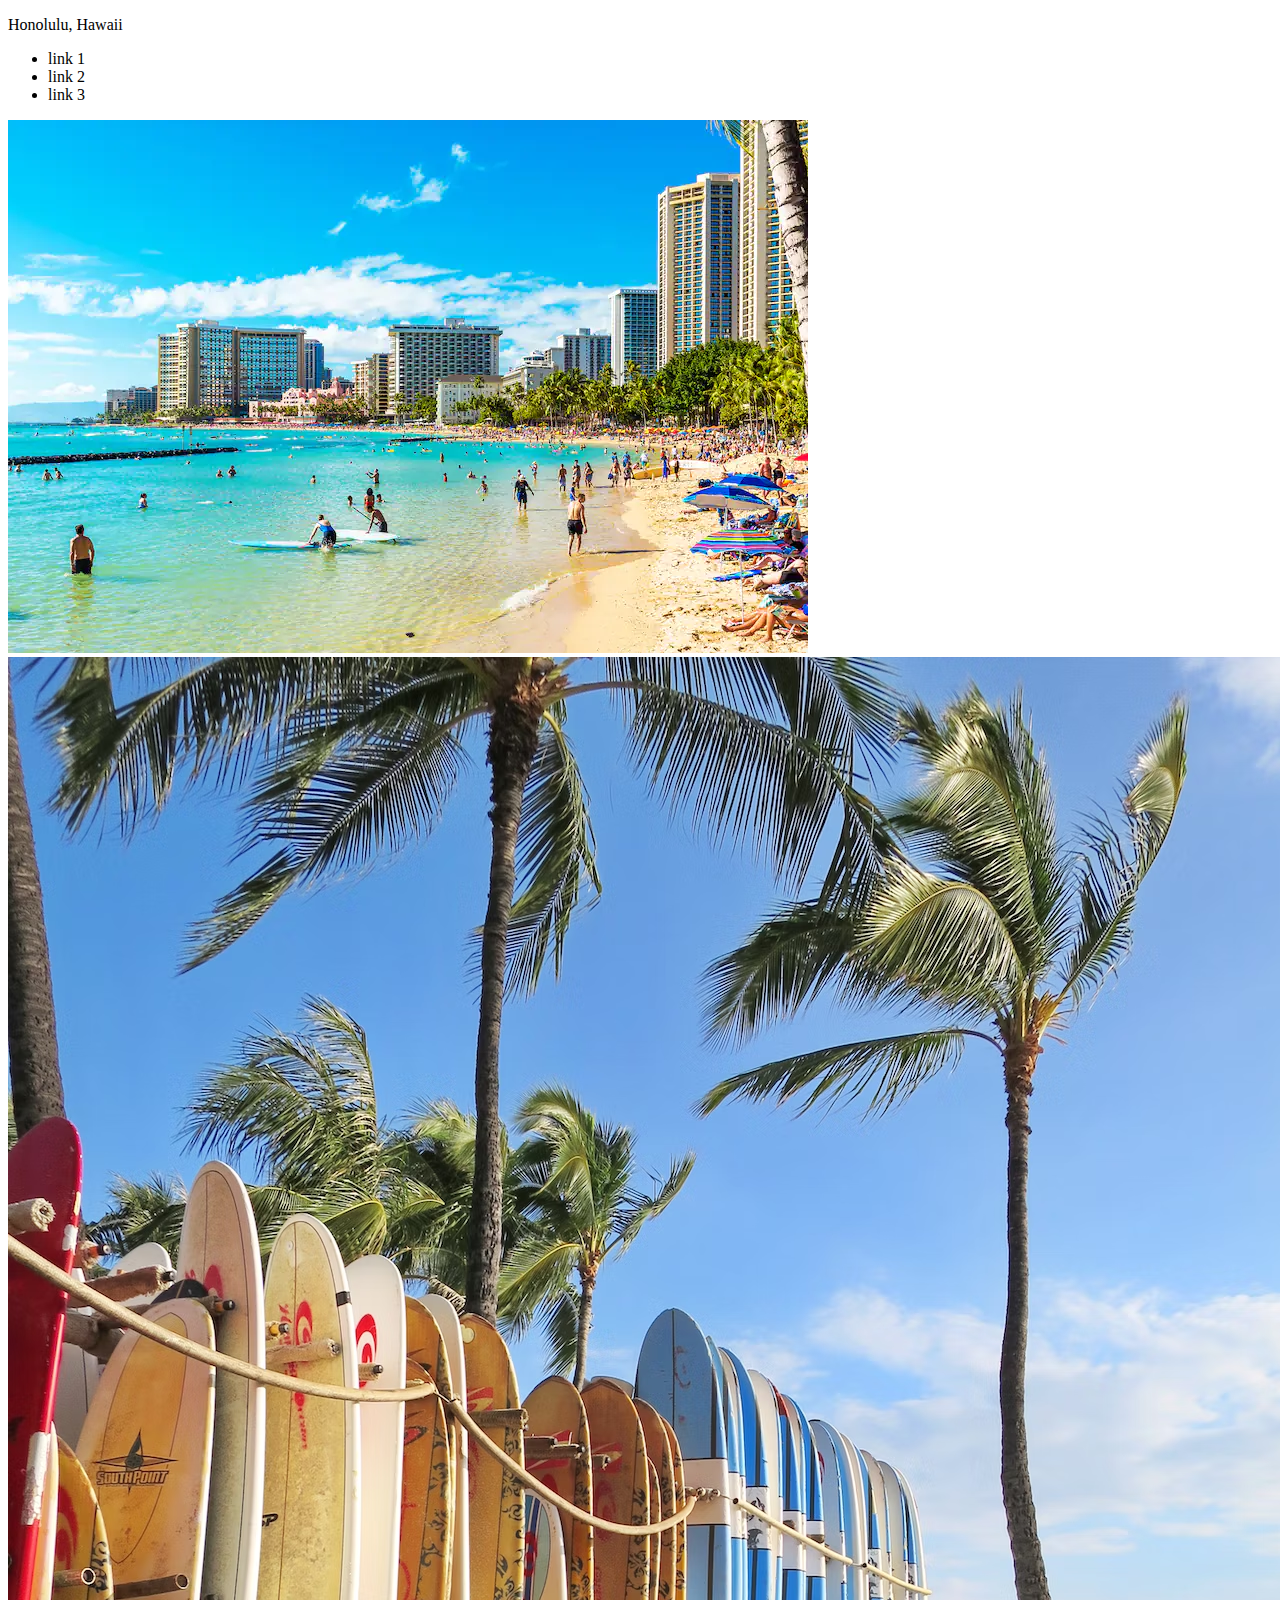
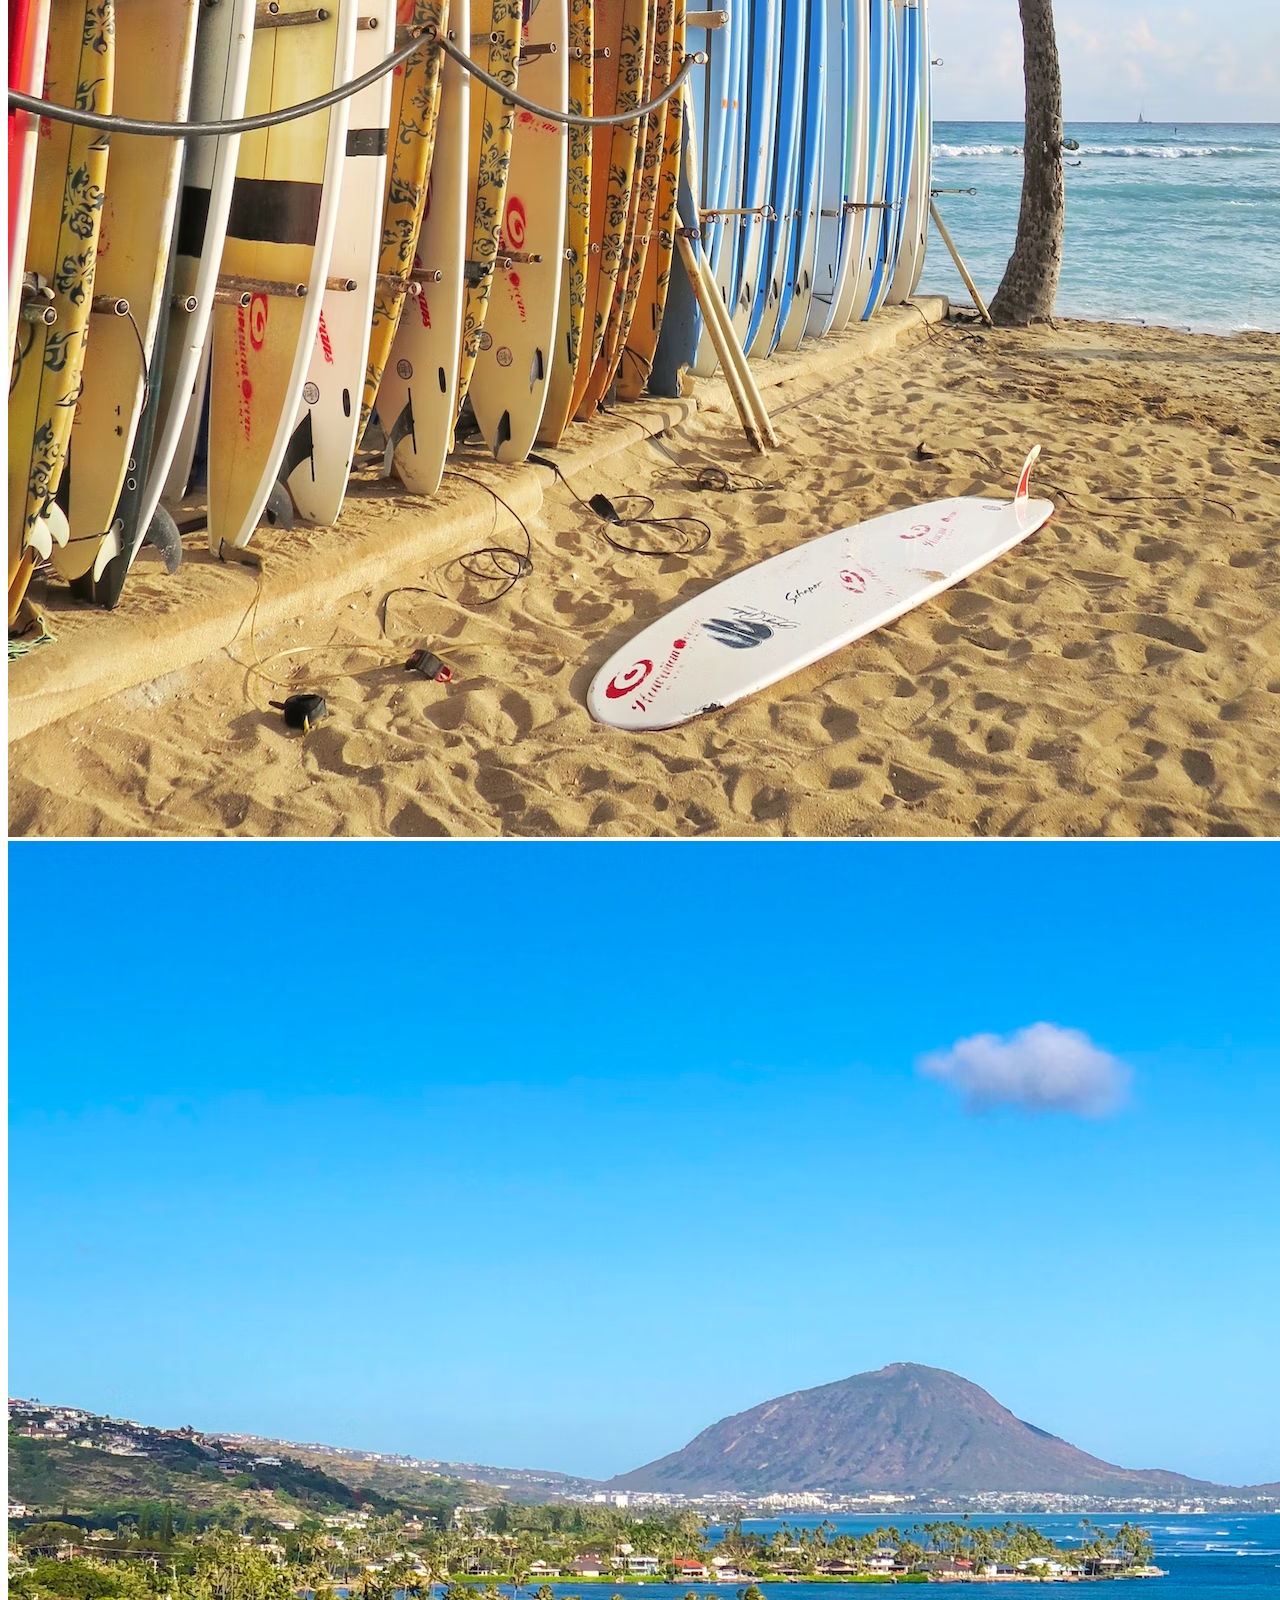
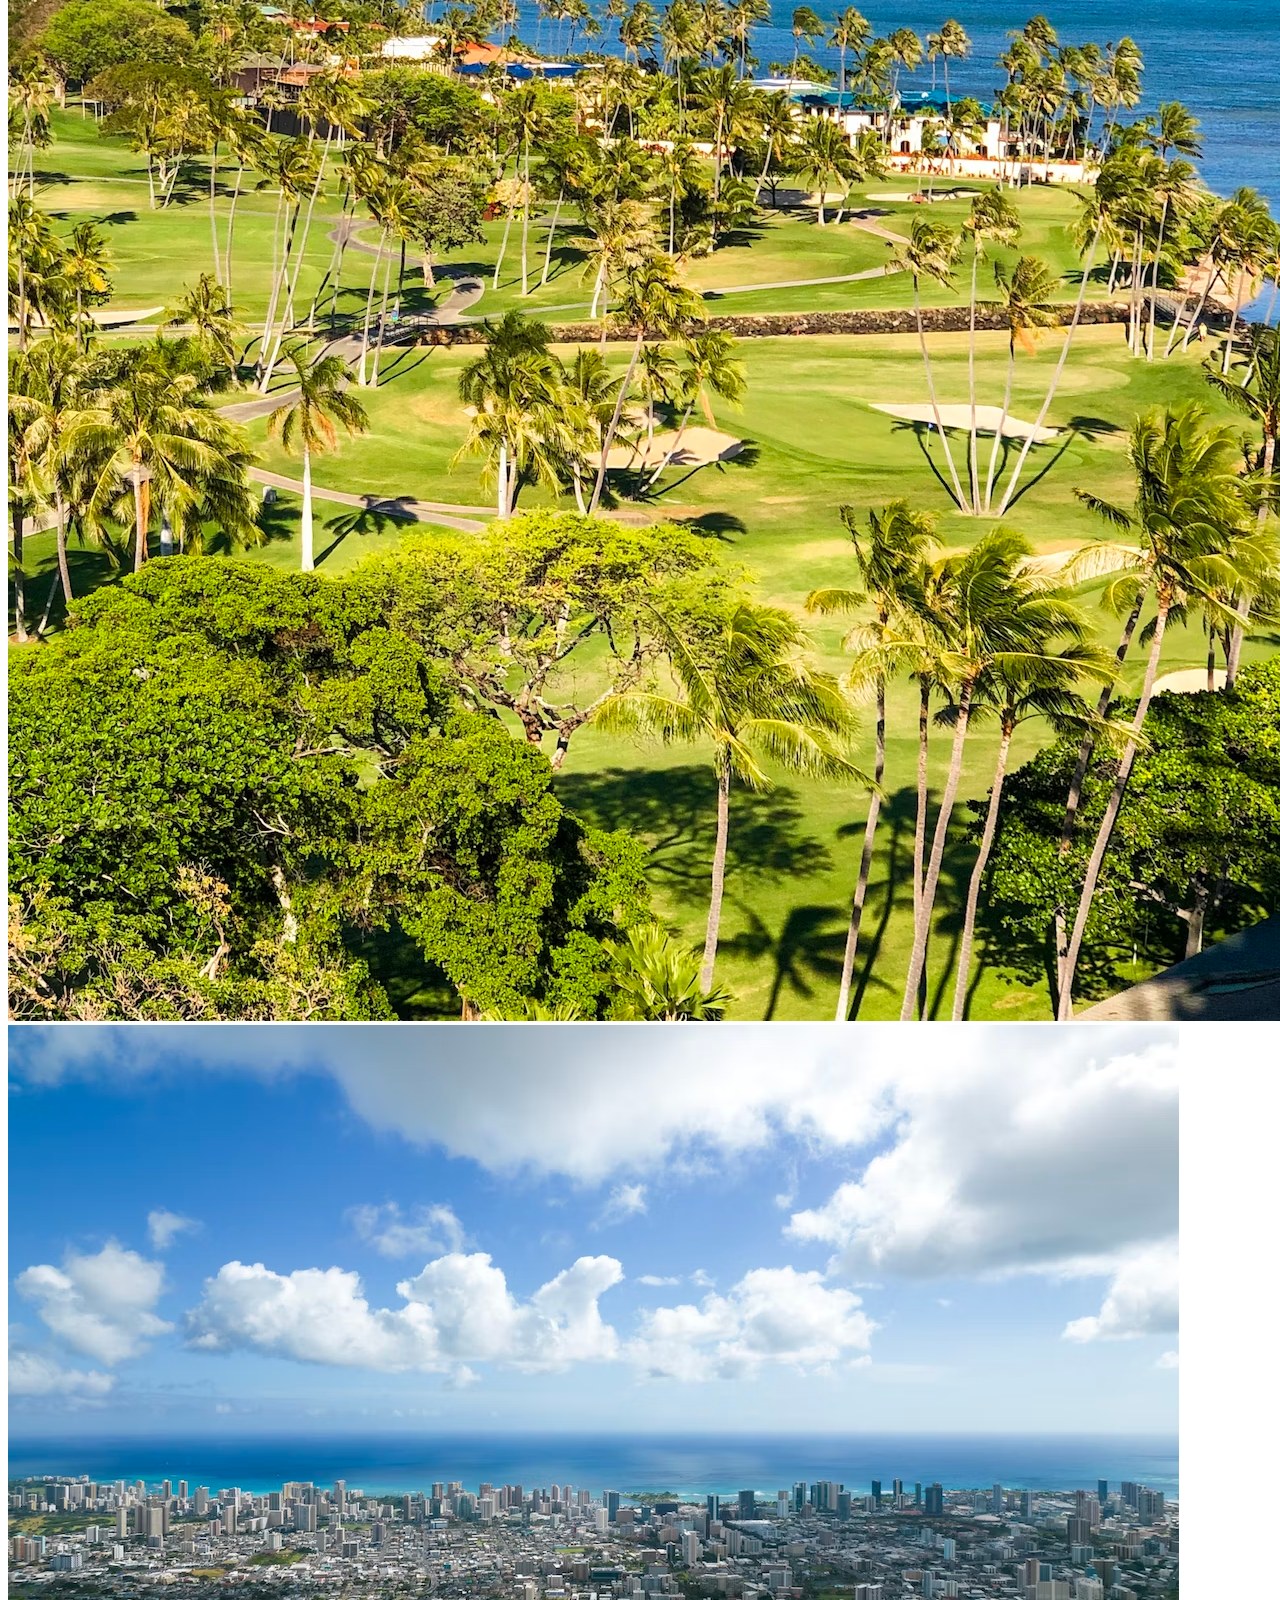
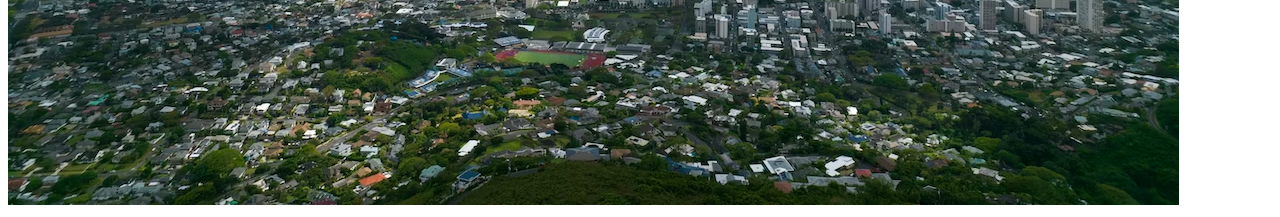
==== cityimages.html @ 79a793e2 "Add content to both html pages" ====
<!DOCTYPE html>
<html lang="en">
<head>
    <meta charset="UTF-8">
    <meta name="viewport" content="width=device-width, initial-scale=1.0">
    <title>Document</title>
</head>
<body>
    <header>
        <p>Honolulu, Hawaii</p>
      </header>
      <nav>
        <ul>
          <li>link 1</li>
          <li>link 2</li>
          <li>link 3</li>
        </ul>
        <main>
            <img src="./images/image-1.webp" alt="">
            <img src="./images/image-2.avif" alt="">
            <img src="./images/image-3.avif" alt="">
            <img src="./images/image-4.avif" alt="">
        </main>
</body>
</html>
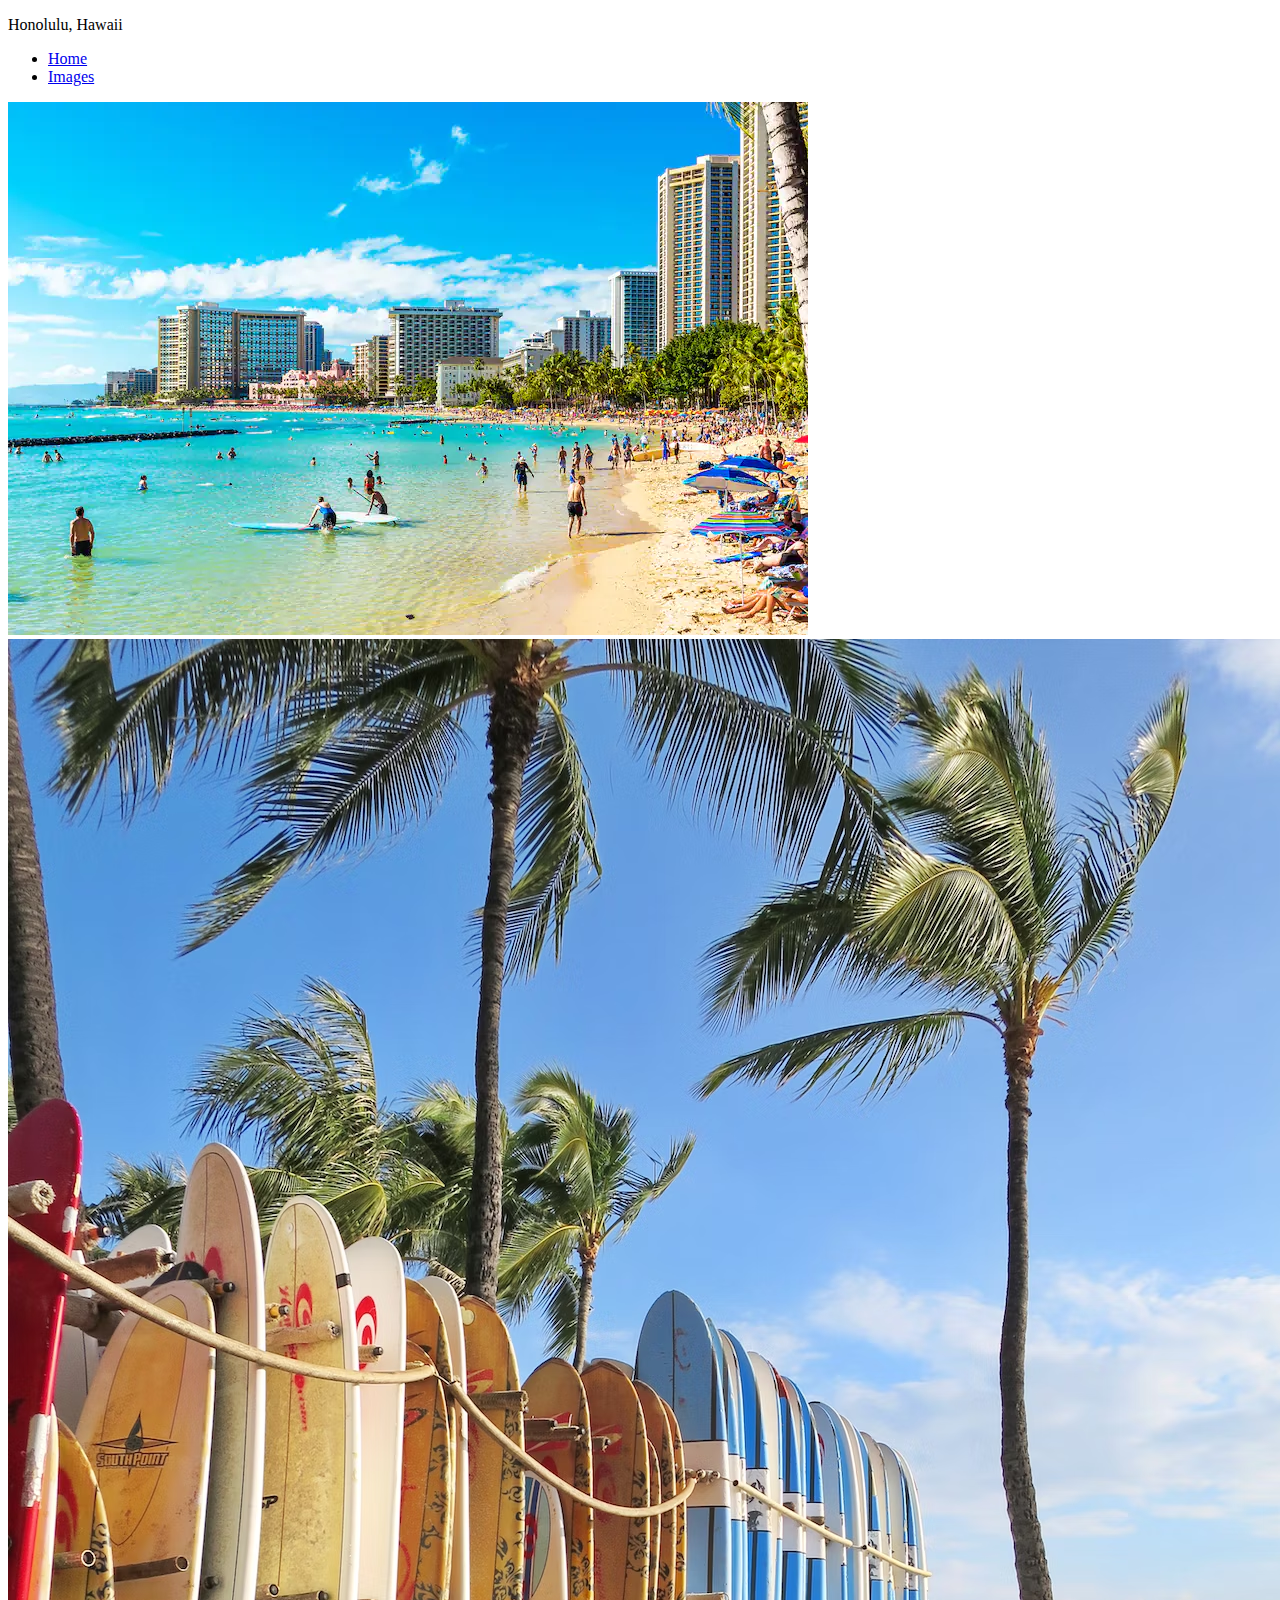
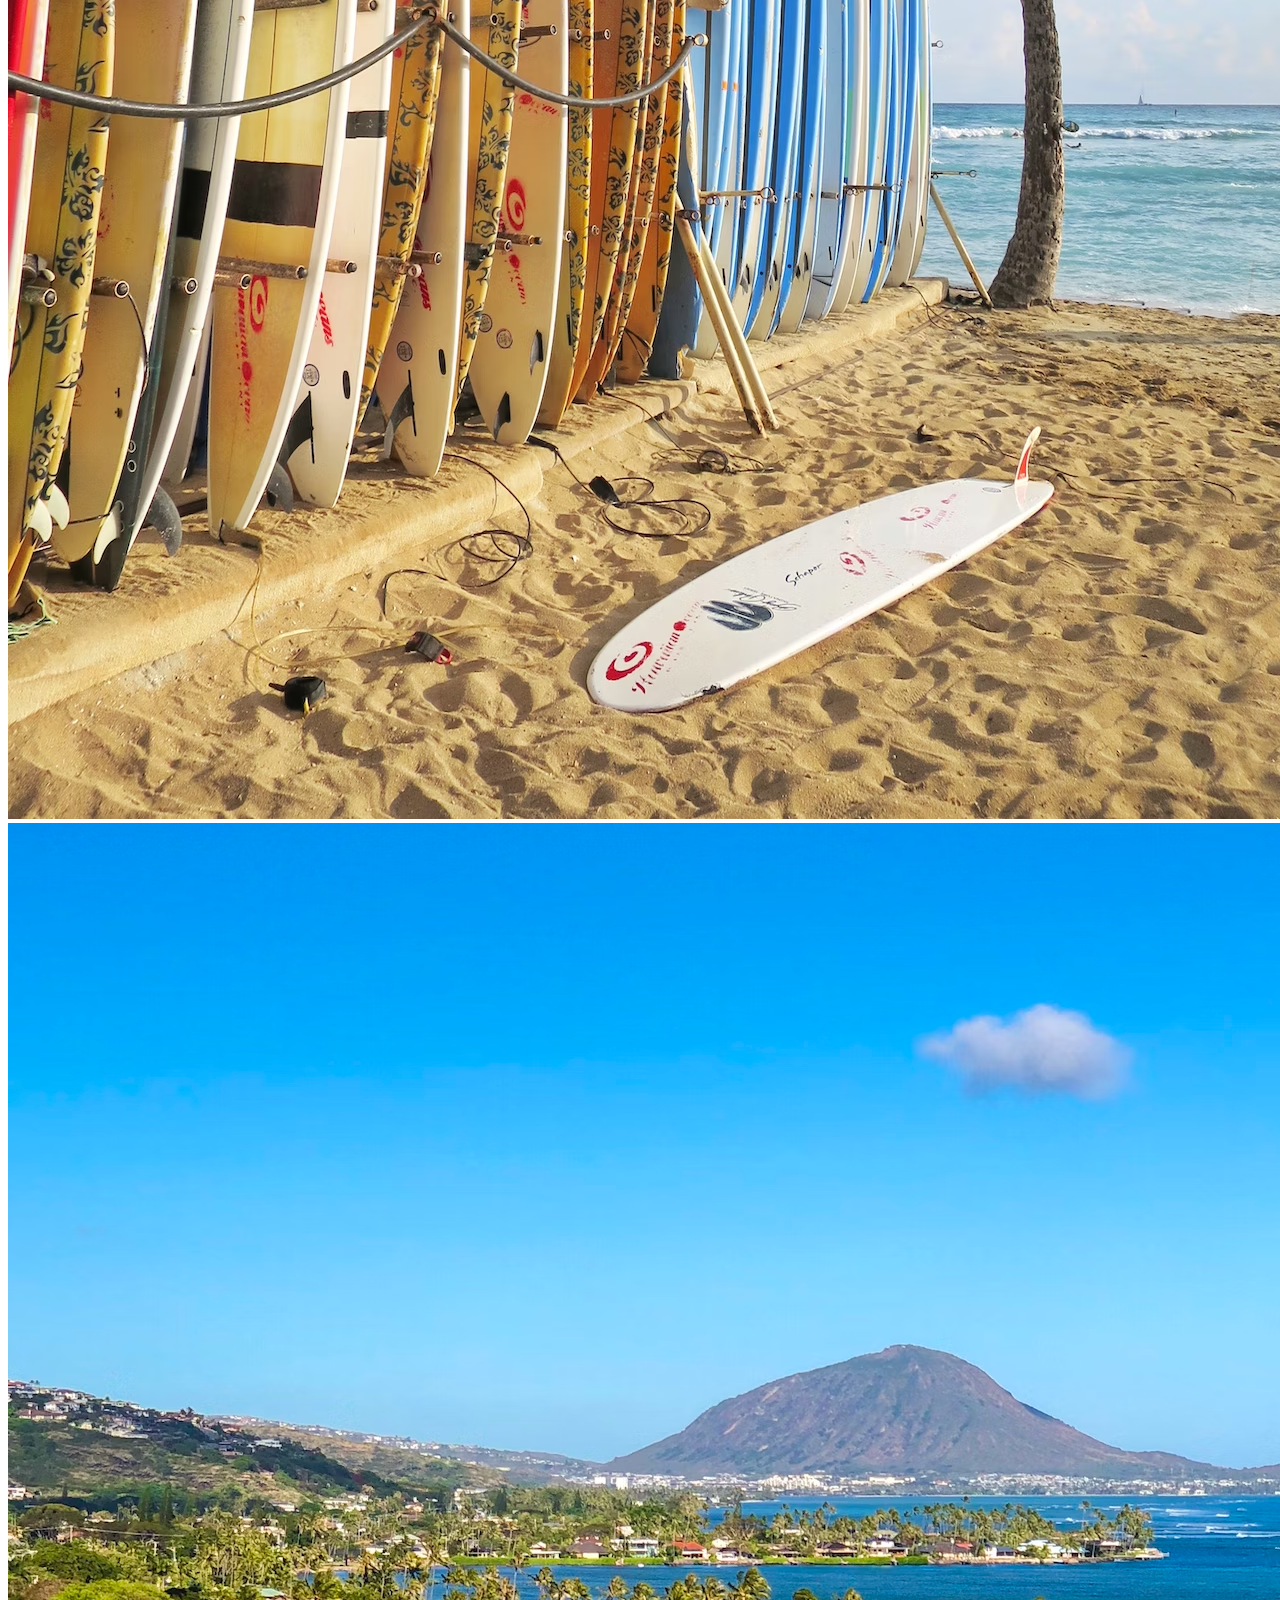
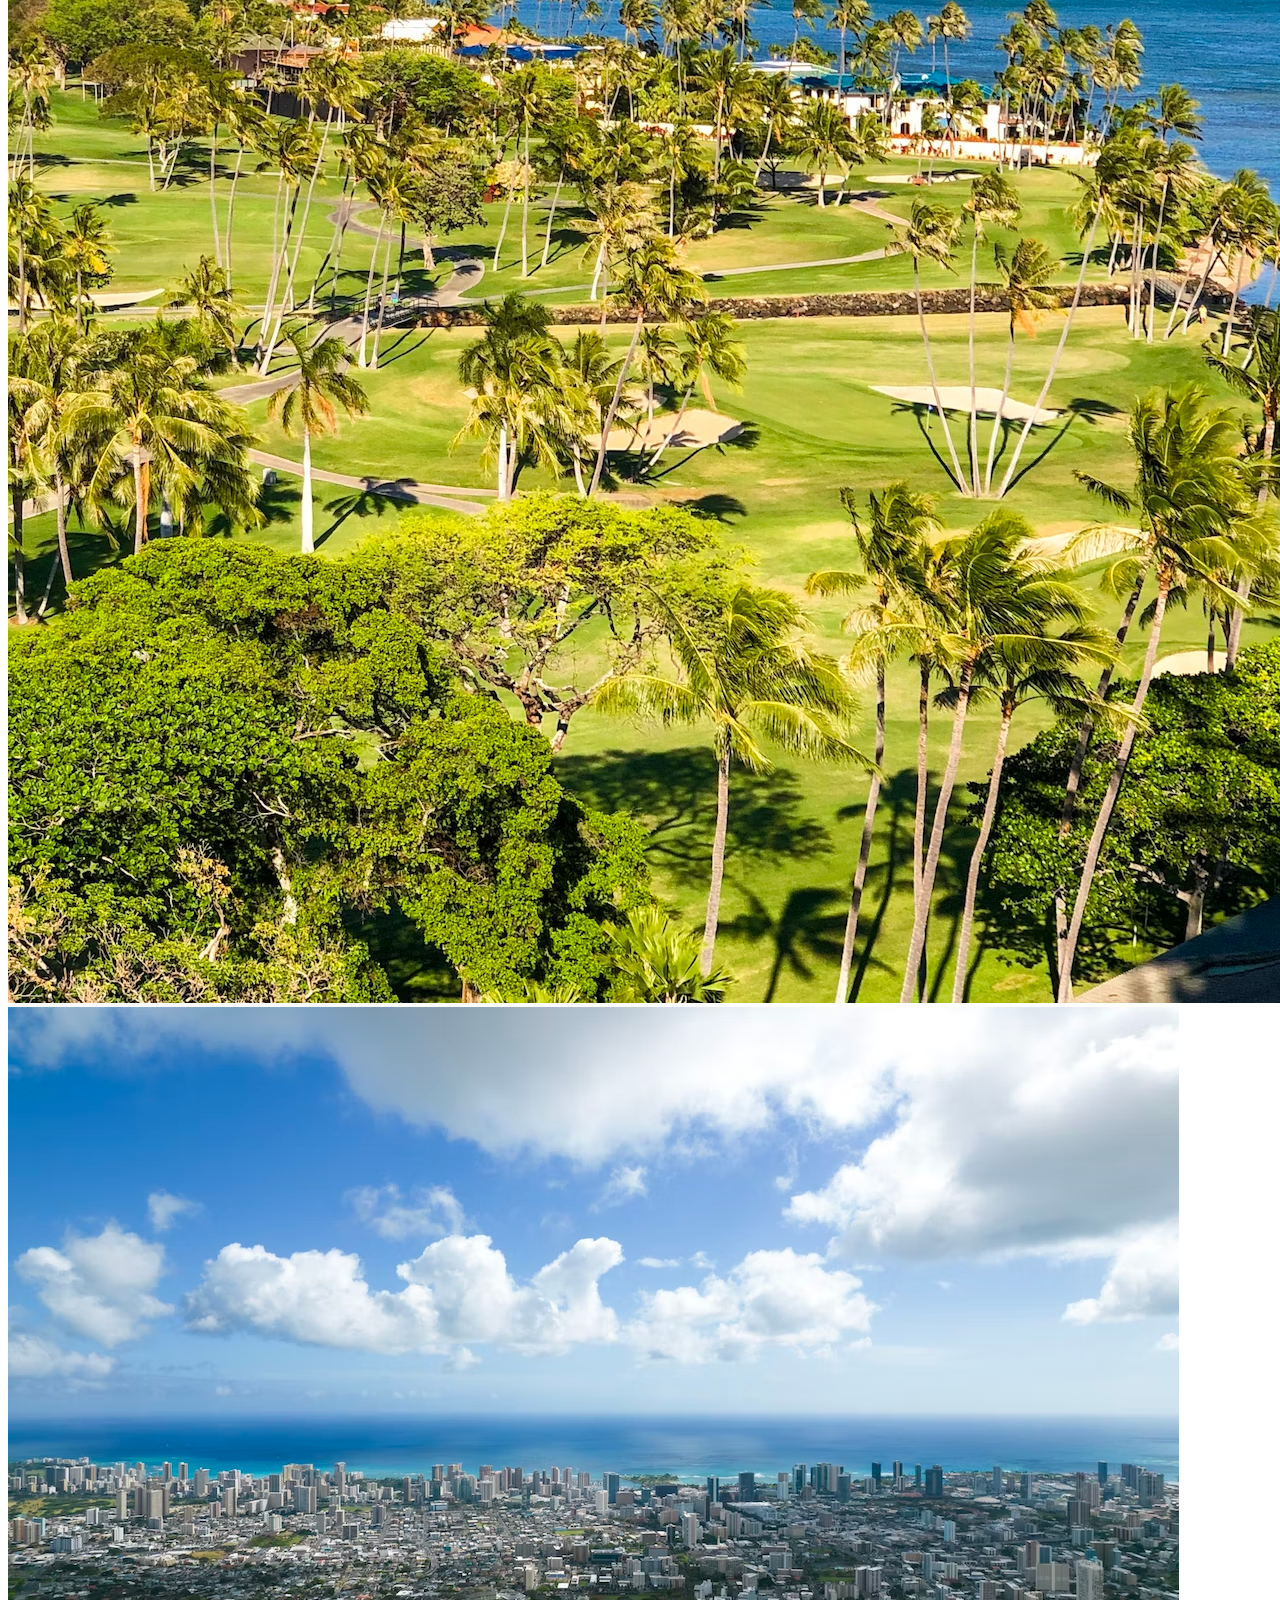
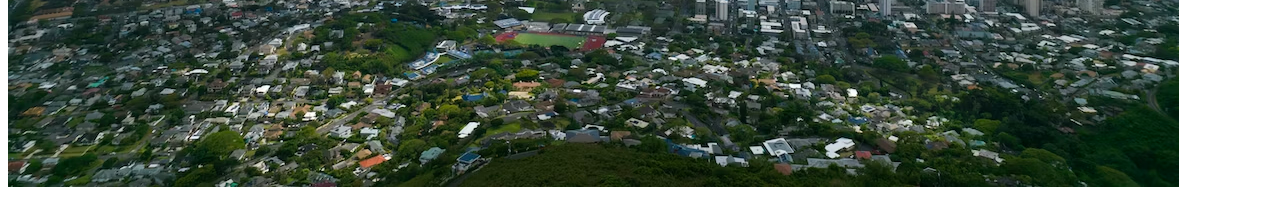
==== commit 554050e2: "fixed nav links" ====
--- a/cityimages.html
+++ b/cityimages.html
@@ -11,10 +11,11 @@
       </header>
       <nav>
         <ul>
-          <li>link 1</li>
-          <li>link 2</li>
-          <li>link 3</li>
+          <li><a href="index.html">Home</a></li> 
+          <li><a href="cityimages.html">Images</a></li> 
+          
         </ul>
+      </nav>
         <main>
             <img src="./images/image-1.webp" alt="">
             <img src="./images/image-2.avif" alt="">
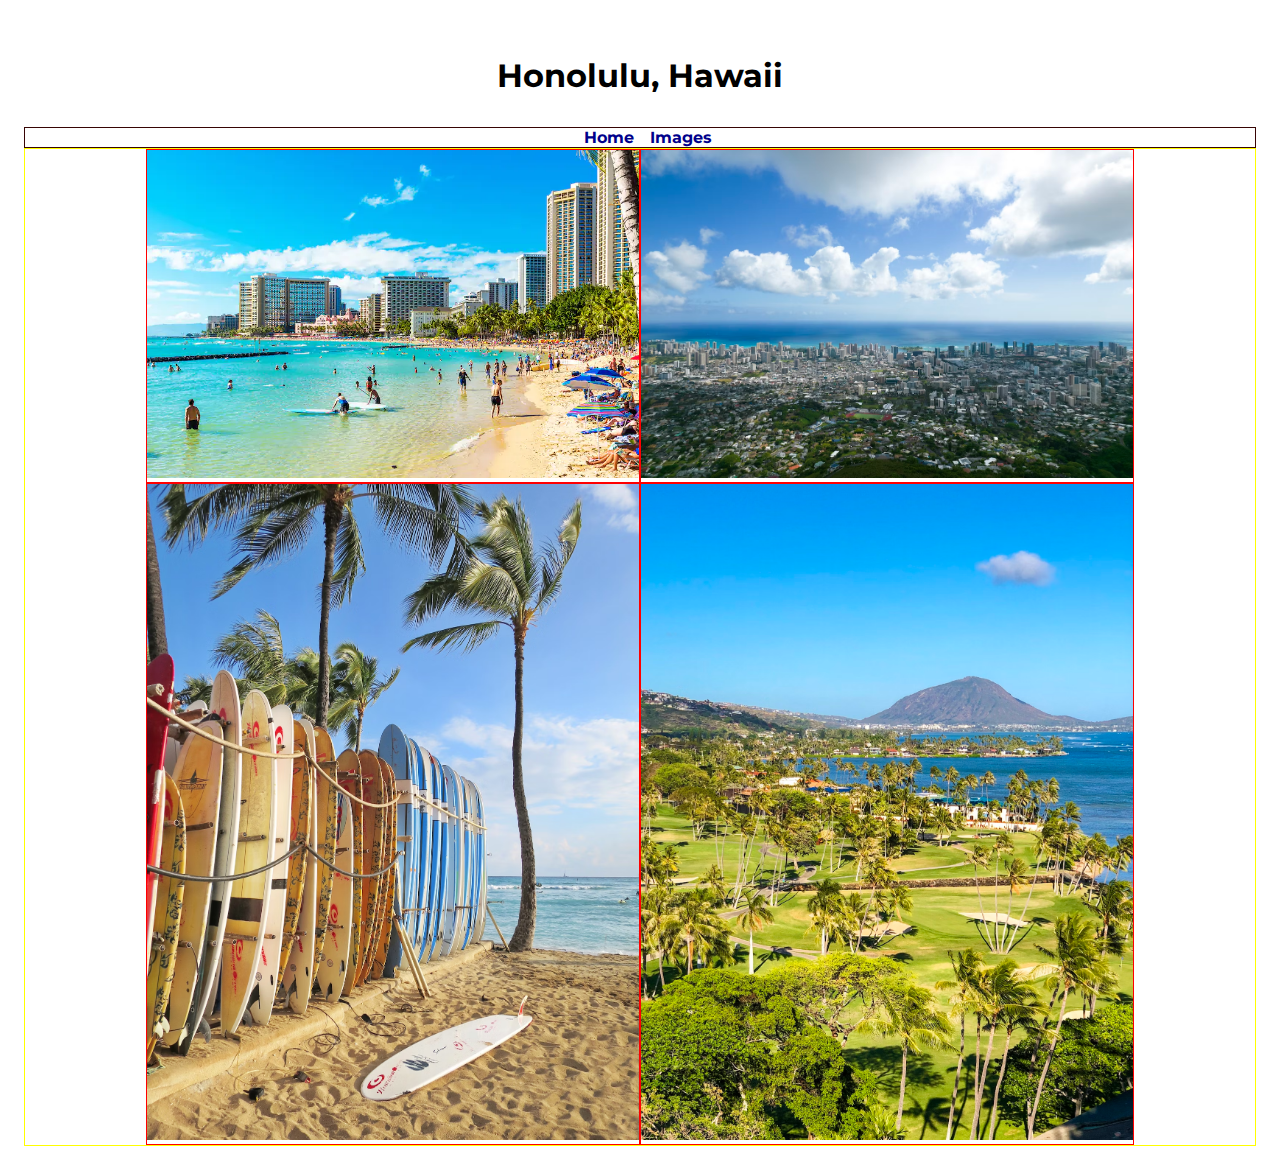
==== commit 4b5bc4b0: "add style" ====
--- a/cityimages.html
+++ b/cityimages.html
@@ -1,26 +1,40 @@
 <!DOCTYPE html>
 <html lang="en">
-<head>
-    <meta charset="UTF-8">
-    <meta name="viewport" content="width=device-width, initial-scale=1.0">
+  <head>
+    <meta charset="UTF-8" />
+    <meta name="viewport" content="width=device-width, initial-scale=1.0" />
+    <link rel="stylesheet" href="css/style.css" />
+    <link rel="preconnect" href="https://fonts.googleapis.com" />
+    <link rel="preconnect" href="https://fonts.gstatic.com" crossorigin />
+    <link
+      href="https://fonts.googleapis.com/css2?family=Montserrat:wght@400;500;600&display=swap"
+      rel="stylesheet"
+    />
     <title>Document</title>
-</head>
-<body>
+  </head>
+  <body>
     <header>
-        <p>Honolulu, Hawaii</p>
-      </header>
-      <nav>
-        <ul>
-          <li><a href="index.html">Home</a></li> 
-          <li><a href="cityimages.html">Images</a></li> 
-          
-        </ul>
-      </nav>
-        <main>
-            <img src="./images/image-1.webp" alt="">
-            <img src="./images/image-2.avif" alt="">
-            <img src="./images/image-3.avif" alt="">
-            <img src="./images/image-4.avif" alt="">
-        </main>
-</body>
-</html>+      <p>Honolulu, Hawaii</p>
+    </header>
+    <nav>
+      <ul class="navList">
+        <li><a href="index.html">Home</a></li>
+        <li><a href="cityimages.html">Images</a></li>
+      </ul>
+    </nav>
+    <main>
+      <div class="imgContainer">
+        <img src="./images/image-1.webp" alt="" />
+      </div>
+      <div class="imgContainer">
+        <img src="./images/image-4.avif" alt="" />
+      </div>
+      <div class="imgContainer">
+        <img src="./images/image-2.avif" alt="" />
+      </div>
+      <div class="imgContainer">
+        <img src="./images/image-3.avif" alt="" />
+      </div>
+    </main>
+  </body>
+</html>
--- a/css/style.css
+++ b/css/style.css
@@ -0,0 +1,53 @@
+*{
+    font-family: 'Montserrat', sans-serif;
+}
+body{
+    padding: 1rem;
+}
+header{
+    font-weight: bolder;
+    font-size: 2rem;
+    text-align: center;
+}
+.tableStyle, td{
+    border: 1px solid saddlebrown;
+}
+nav{
+    border: 1px solid rgb(55, 5, 5);
+}
+nav ul {
+    list-style-type: none;
+    display: flex;
+    /* border: 1px solid red; */
+    width:fit-content;
+    margin: 0 auto ;
+    padding: 0;
+   
+}
+a{
+   text-decoration: none;
+   margin-left: 1rem;
+   color: darkblue;
+   font-weight: bolder;
+}
+
+a:hover{
+    color: aqua;
+}
+
+
+/* Second Page */
+main{
+    border: 1px solid yellow;
+    display: flex;
+    flex-wrap: wrap;
+    justify-content: center;
+}
+.imgContainer{
+    width: 40%;
+    border: 1px solid red;
+    
+}
+img {
+    max-width: 100%;
+} 